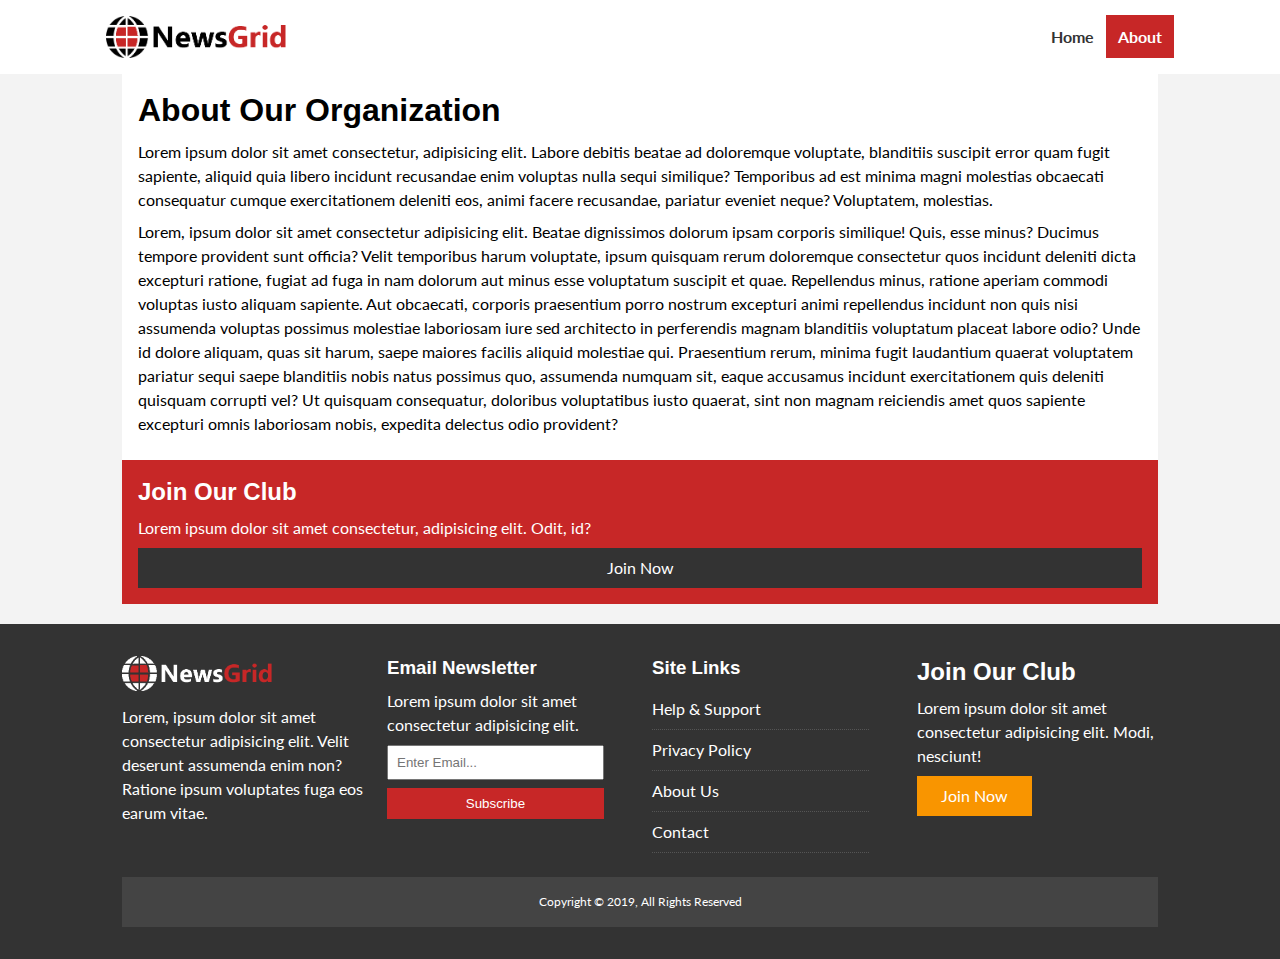
==== about.html @ 5ff1470a "Initial commit" ====
<!DOCTYPE html>
<html lang="en">
<head>
  <meta charset="UTF-8">
  <meta name="viewport" content="width=device-width, initial-scale=1.0">
  <meta http-equiv="X-UA-Compatible" content="ie=edge">
  <link rel="stylesheet" href="https://use.fontawesome.com/releases/v5.6.3/css/all.css" integrity="sha384-UHRtZLI+pbxtHCWp1t77Bi1L4ZtiqrqD80Kn4Z8NTSRyMA2Fd33n5dQ8lWUE00s/" crossorigin="anonymous">
  <link href="https://fonts.googleapis.com/css?family=Lato|Staatliches" rel="stylesheet">
  <link rel="stylesheet" href="css/style.css">
  <link rel="stylesheet" media="screen and (max-width: 768px)" href="css/mobile.css">
  <link rel="shortcut icon" type="image/x-icon" href="favicon.ico">
  <title>NewsGrid | About</title>
</head>
<body>
  <nav id="main-nav">
    <div class="container">
      <img src="img/logo.png" alt="NewsGrid" class="logo">
      <div class="social">
        <a href="http://facebook.com" target="_blank"><i class="fab fa-facebook fa-2x"></i></a>
        <a href="http://twitter.com" target="_blank"><i class="fab fa-twitter fa-2x"></i></a>
        <a href="http://instagram.com" target="_blank"><i class="fab fa-instagram fa-2x"></i></a>
        <a href="http://youtube.com" target="_blank"><i class="fab fa-youtube fa-2x"></i></a>
      </div>
      <ul>
        <li><a href="index.html">Home</a></li>
        <li><a class="current" href="about.html">About</a></li>
      </ul>
    </div>
  </nav>

  <section id="about">
    <div class="container">
      <div class="page-container">
        <article class="card">
          <h1 class="l-heading">About Our Organization</h1>
          <p>Lorem ipsum dolor sit amet consectetur, adipisicing elit. Labore debitis beatae ad doloremque voluptate, blanditiis suscipit error quam fugit sapiente, aliquid quia libero incidunt recusandae enim voluptas nulla sequi similique? Temporibus ad est minima magni molestias obcaecati consequatur cumque exercitationem deleniti eos, animi facere recusandae, pariatur eveniet neque? Voluptatem, molestias.</p>
          <p>Lorem, ipsum dolor sit amet consectetur adipisicing elit. Beatae dignissimos dolorum ipsam corporis similique! Quis, esse minus? Ducimus tempore provident sunt officia? Velit temporibus harum voluptate, ipsum quisquam rerum doloremque consectetur quos incidunt deleniti dicta excepturi ratione, fugiat ad fuga in nam dolorum aut minus esse voluptatum suscipit et quae. Repellendus minus, ratione aperiam commodi voluptas iusto aliquam sapiente. Aut obcaecati, corporis praesentium porro nostrum excepturi animi repellendus incidunt non quis nisi assumenda voluptas possimus molestiae laboriosam iure sed architecto in perferendis magnam blanditiis voluptatum placeat labore odio? Unde id dolore aliquam, quas sit harum, saepe maiores facilis aliquid molestiae qui. Praesentium rerum, minima fugit laudantium quaerat voluptatem pariatur sequi saepe blanditiis nobis natus possimus quo, assumenda numquam sit, eaque accusamus incidunt exercitationem quis deleniti quisquam corrupti vel? Ut quisquam consequatur, doloribus voluptatibus iusto quaerat, sint non magnam reiciendis amet quos sapiente excepturi omnis laboriosam nobis, expedita delectus odio provident?</p>
        </article>
        <aside class="card bg-primary">
          <h2>Join Our Club</h2>
          <p>Lorem ipsum dolor sit amet consectetur, adipisicing elit. Odit, id?</p>
          <a href="#" class="btn btn-dark btn-block">Join Now</a>
        </aside>
      </div>
    </div>
  </section>

  <!-- Footer -->
  <footer id="main-footer" class="py-2">
    <div class="container footer-container">
      <div>
        <img src="img/logo_light.png" alt="NewsGrid">
        <p>Lorem, ipsum dolor sit amet consectetur adipisicing elit. Velit deserunt assumenda enim non? Ratione ipsum voluptates fuga eos earum vitae.</p>
      </div>
      <div>
        <h3>Email Newsletter</h3>
        <p>Lorem ipsum dolor sit amet consectetur adipisicing elit.</p>
        <form>
          <input type="email" placeholder="Enter Email...">
          <input type="submit" value="Subscribe" class="btn btn-primary">
        </form>
      </div>
      <div>
        <h3>Site Links</h3>
        <ul class="list">
          <li><a href="#">Help & Support</a></li>
          <li><a href="#">Privacy Policy</a></li>
          <li><a href="#">About Us</a></li>
          <li><a href="#">Contact</a></li>
        </ul>
      </div>
      <div>
        <h2>Join Our Club</h2>
        <p>Lorem ipsum dolor sit amet consectetur adipisicing elit. Modi, nesciunt!</p>
        <a href="#" class="btn btn-secondary">Join Now</a>
      </div>
      <div>
        <p>
          Copyright &copy; 2019, All Rights Reserved
        </p>
      </div>
    </div>
  </footer>

</body>
</html>
---- css/style.css ----
:root {
    --primary-color: #c72727;
    --secondary-color: #f99500;
    --light-color: #f3f3f3;
    --dark-color: #333;
    --max-width: 1100px;
}

.category {
    --sports-color: #f99500;
    --ent-color: #a66bbe;
    --tech-color: #009cff;
}

* {
    margin: 0;
    padding: 0;
    box-sizing: border-box;
}

body {
    font-family: 'Lato', sans-serif;
    line-height: 1.5;
    background: var(--light-color);
}

a {
    color: var(--dark-color);
    text-decoration: none;
}

ul {
    list-style: none;
}

p {
    margin: 0.5rem 0;
}

img {
    max-width: 100%;
}

h1, h2, h3 {
    font-family: 'Vigo', sans-serif;
    margin-bottom: 0.55rem;
    line-height: 1.3;
}


/* Utility */
.container {
    max-width: var(--max-width);
    margin: auto;
    padding: 0 2rem;
    overflow: hidden;
}

.category {
    display: inline-block;
    color: #fff;
    font-style: 0.55rem;
    text-transform: uppercase;
    padding: 0.4rem 0.6rem;
    border-radius: 15px;
    margin-bottom: 0.5rem;
}

.category-sports { background: var(--sports-color)}
.category-ent { background: var(--ent-color)}
.category-tech { background: var(--tech-color)}

.btn {
    display: inline-block;
    border: none;
    background: var(--dark-color);
    color: #fff;
    padding: 0.5rem 1.5rem;
    cursor: pointer;
}

.btn-light {background: var(--light-color) }
.btn-primary {background: var(--primary-color) }
.btn-secondary {background: var(--secondary-color) }

.btn-block {
    text-align: center;
    display: block;
    width: 100%;
}
.btn:hover {
    opacity: 0.8;
}

.card {
    background: #fff;
    padding: 1rem;
}

.bg-dark {
    background: var(--dark-color);
    color: #fff;
}
.bg-primary {
    background: var(--primary-color);
    color: #fff;
}
.bg-secondary {
    background: var(--secondary-color);
    color: #fff;
}

.bg-dark h1 {
    color: #fff;
}

.py-1 {padding: 1.5rem 0}
.py-2 {padding: 2rem 0}
.py-3 {padding: 3rem 0}
.p-1 {padding: 1.5rem}
.p-2 {padding: 2rem}
.p-3 {padding: 3rem}

.list li {
    padding: 0.5rem 0;
    border-bottom: 1px dotted #555;
    width: 90%;
}

/* Navigation bar */
#main-nav {
    background: #fff;
    position: sticky;
    top: 0;
    z-index: 2;
}

#main-nav .container {
    display: grid;
    grid-template-columns: 6fr 3fr 2fr;
    padding: 1rem;
    align-items: center;
}

#main-nav .logo {
    width: 180px;
}

#main-nav  ul {
    display: flex;
    justify-self: end;
}

#main-nav ul li a {
    padding: 0.75rem;
    font-weight: bold;
}

#main-nav  ul li a.current {
    background: var(--primary-color);
    color: #fff;
}

#main-nav ul li a:hover {
    background: var(--light-color);
    color: var(--dark-color);
}

#main-nav .social {
    justify-self: center;
}

#main-nav .social i {
    color: #777;
    margin-right: 0.5rem;
}

/* Showcase */

#showcase {
    color: #fff;
    background: #333;
    padding: 2rem;
    position: relative;
}

#showcase:before {
    content: '';
    background: url('../img/featured.jpg') no-repeat center center/cover;
    position: absolute;
    top: 0;
    left: 0;
    width: 100%;
    height: 100%;
    opacity: 0.4;
}

#showcase .showcase-container {
    display: grid;
    grid-template-columns: repeat(2, 1fr);
    justify-content: center;
    align-items: center;
    height: 50vh;
}

#showcase .showcase-content {
    z-index: 1;
}

#showcase .showcase-content p {
    margin-bottom: 1rem;
}


/* Home Articles */
#home-articles .articles-container {
    display: grid;
    grid-template-columns: repeat(3, 1fr);
    grid-gap: 1rem;
}

#home-articles .articles-container > *:first-child, #home-articles .articles-container > *:last-child {
    display: grid;
    grid-template-columns: repeat(2, 1fr);
    grid-gap: 1rem;
    align-items: center;
    grid-column: 1/ span 2;
}

#home-articles .articles-container > *:last-child {
    grid-column: 2/ span 2;
}

/* Fotter */

#main-footer {
    background: var(--dark-color);
    color: #fff;
}

#main-footer img {
    width: 150px;
}

#main-footer a {
    color: #fff;
}

#main-footer .footer-container {
    display: grid;
    grid-template-columns: repeat(4, 1fr);
    grid-gap: 1.5rem;
}

#main-footer .footer-container > *:last-child {
    background: #444;
    grid-column: 1/ span 4;
    padding: 0.5rem;
    text-align: center;
    font-size: 0.75rem;
}

#main-footer .footer-container input[type='email'] {
    width: 90%;
    padding: 0.5rem;
    margin-bottom: 0.5rem;
}

#main-footer .footer-container input[type='submit'] {
    width: 90%;
}

#main-footer .list a:hover {
    color: var(--primary-color);
}


aside {
    margin-bottom: 20px;
}
---- css/mobile.css ----
/* Navigation */
#main-nav .social {
  display: none;
}

#main-nav .container {
  grid-template-columns: 1fr;
  grid-gap: 1.2rem;
}

#main-nav ul,
#main-nav .logo {
  justify-self: center;
}

#main-nav ul li a {
  padding: 0.50rem;
}

#home-articles .articles-container {
  grid-template-columns: repeat(2, 1fr);
}

#home-articles .articles-container > *:first-child,
#home-articles .articles-container > *:last-child {
  grid-template-columns: 1fr;
  grid-column: 1;
}

@media(max-width: 600px) {
  /* Stack Grid Items */
  #showcase .showcase-container,
  #home-articles .articles-container,
  #main-footer .footer-container {
    grid-template-columns: 1fr;
  }

  #main-footer .footer-container > *:last-child {
    grid-column: 1;
  }

  #main-footer .footer-container > *:first-child,
  #main-footer .footer-container > *:nth-child(2){
    border-bottom: #444 dotted 1px;
    padding-bottom: 1rem;
  }

  .page-container {
    grid-template-columns: 1fr;
    text-align: center;
  }

  .page-container > *:first-child {
    grid-row: 1;
  }

  .l-heading {
    font-size: 2rem;
  }
}
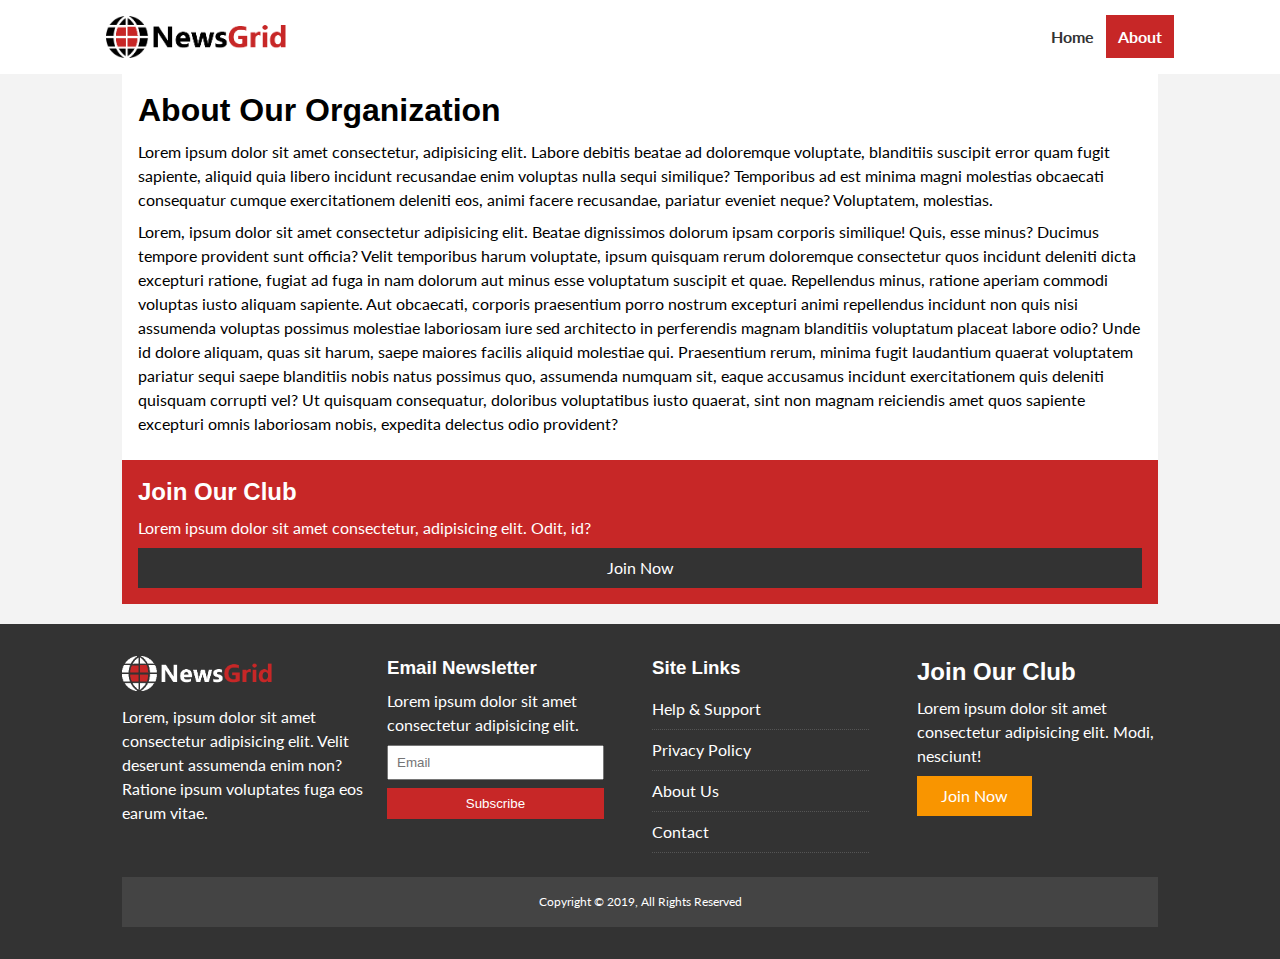
==== commit dc4dd17d: "Updated form - to work with Netlify" ====
--- a/about.html
+++ b/about.html
@@ -55,8 +55,8 @@
       <div>
         <h3>Email Newsletter</h3>
         <p>Lorem ipsum dolor sit amet consectetur adipisicing elit.</p>
-        <form>
-          <input type="email" placeholder="Enter Email...">
+        <form name="contact"method="POST" data-netlify="true">
+          <input type="email" name="email" placeholder="Email">
           <input type="submit" value="Subscribe" class="btn btn-primary">
         </form>
       </div>
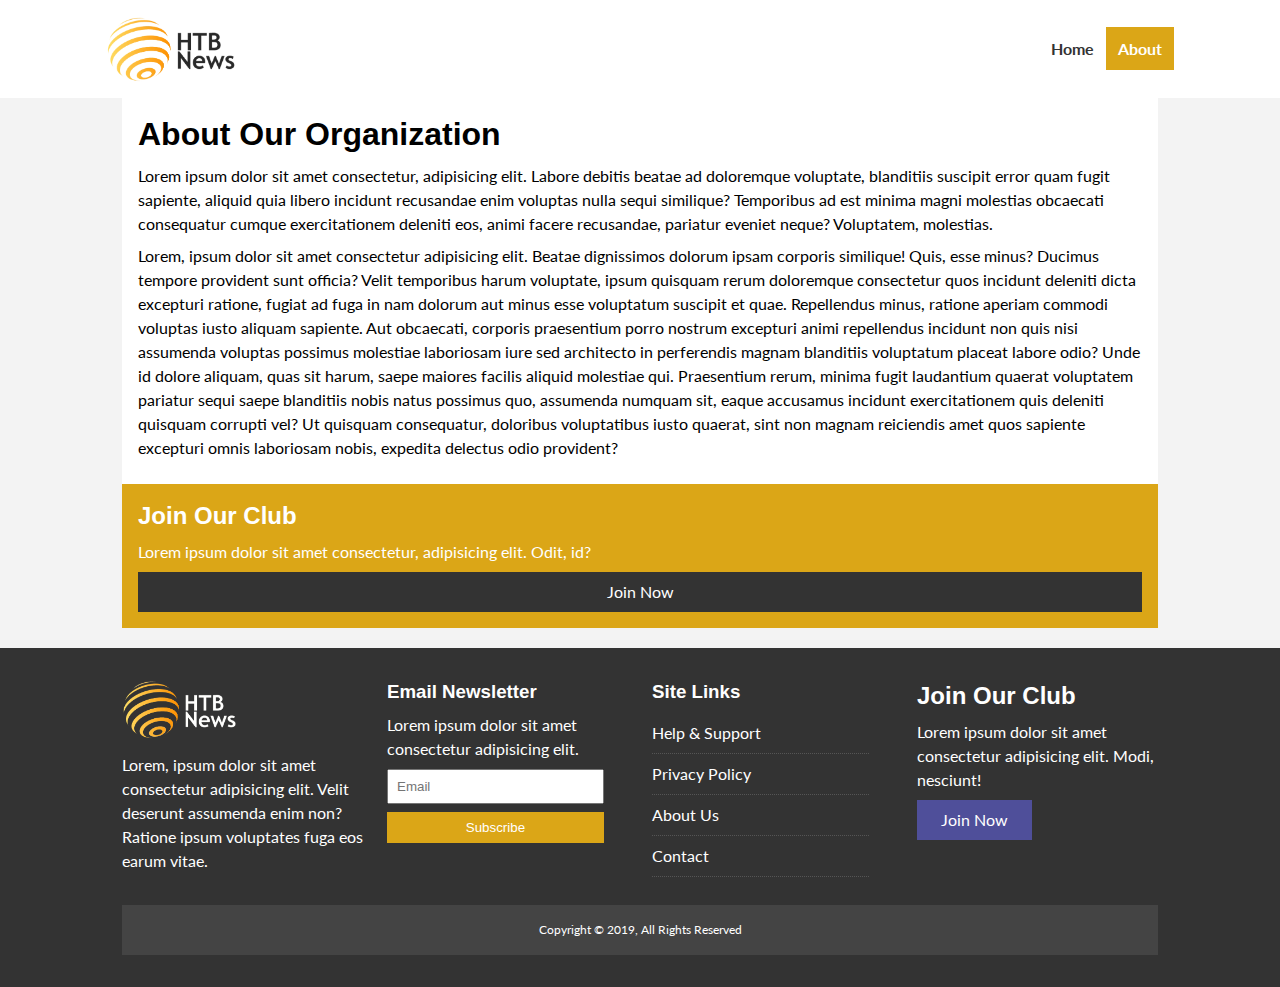
==== commit 2acfe7ec: "Updated styles. Added webp images" ====
--- a/about.html
+++ b/about.html
@@ -8,13 +8,13 @@
   <link href="https://fonts.googleapis.com/css?family=Lato|Staatliches" rel="stylesheet">
   <link rel="stylesheet" href="css/style.css">
   <link rel="stylesheet" media="screen and (max-width: 768px)" href="css/mobile.css">
-  <link rel="shortcut icon" type="image/x-icon" href="favicon.ico">
-  <title>NewsGrid | About</title>
+  <link rel="shortcut icon" type="image/x-icon" href="img/favicon.ico">
+  <title>HTB News | About</title>
 </head>
 <body>
   <nav id="main-nav">
     <div class="container">
-      <img src="img/logo.png" alt="NewsGrid" class="logo">
+      <img data-otherImg="img/logo-regular.png" data-webp="img/logo-regular.webp" alt="HTB News Logo" class='logo'>
       <div class="social">
         <a href="http://facebook.com" target="_blank"><i class="fab fa-facebook fa-2x"></i></a>
         <a href="http://twitter.com" target="_blank"><i class="fab fa-twitter fa-2x"></i></a>
@@ -49,7 +49,7 @@
   <footer id="main-footer" class="py-2">
     <div class="container footer-container">
       <div>
-        <img src="img/logo_light.png" alt="NewsGrid">
+        <img data-otherImg="img/logo-light.png" data-webp="img/logo-light.webp" alt="HTB News Logo" class='logo'>
         <p>Lorem, ipsum dolor sit amet consectetur adipisicing elit. Velit deserunt assumenda enim non? Ratione ipsum voluptates fuga eos earum vitae.</p>
       </div>
       <div>
@@ -81,6 +81,7 @@
       </div>
     </div>
   </footer>
+  <script src="js/script.js"></script>
 
 </body>
 </html>--- a/css/style.css
+++ b/css/style.css
@@ -1,15 +1,15 @@
 :root {
-    --primary-color: #c72727;
-    --secondary-color: #f99500;
+    --primary-color: rgb(219, 166, 23);
+    --secondary-color: rgb(79, 79, 154);
     --light-color: #f3f3f3;
     --dark-color: #333;
     --max-width: 1100px;
 }
 
 .category {
-    --sports-color: #f99500;
-    --ent-color: #a66bbe;
-    --tech-color: #009cff;
+    --sports-color: #9649df;
+    --ent-color: #21a7ac;
+    --tech-color: #5481e4;
 }
 
 * {
@@ -22,6 +22,7 @@
     font-family: 'Lato', sans-serif;
     line-height: 1.5;
     background: var(--light-color);
+    height: 100%;
 }
 
 a {
@@ -143,7 +144,7 @@
 }
 
 #main-nav .logo {
-    width: 180px;
+    width: 130px;
 }
 
 #main-nav  ul {
@@ -186,7 +187,7 @@
 
 #showcase:before {
     content: '';
-    background: url('../img/featured.jpg') no-repeat center center/cover;
+    background: url('../img/showcase.jpeg') no-repeat center center/cover;
     position: absolute;
     top: 0;
     left: 0;
@@ -239,7 +240,7 @@
 }
 
 #main-footer img {
-    width: 150px;
+    width: 115px;
 }
 
 #main-footer a {
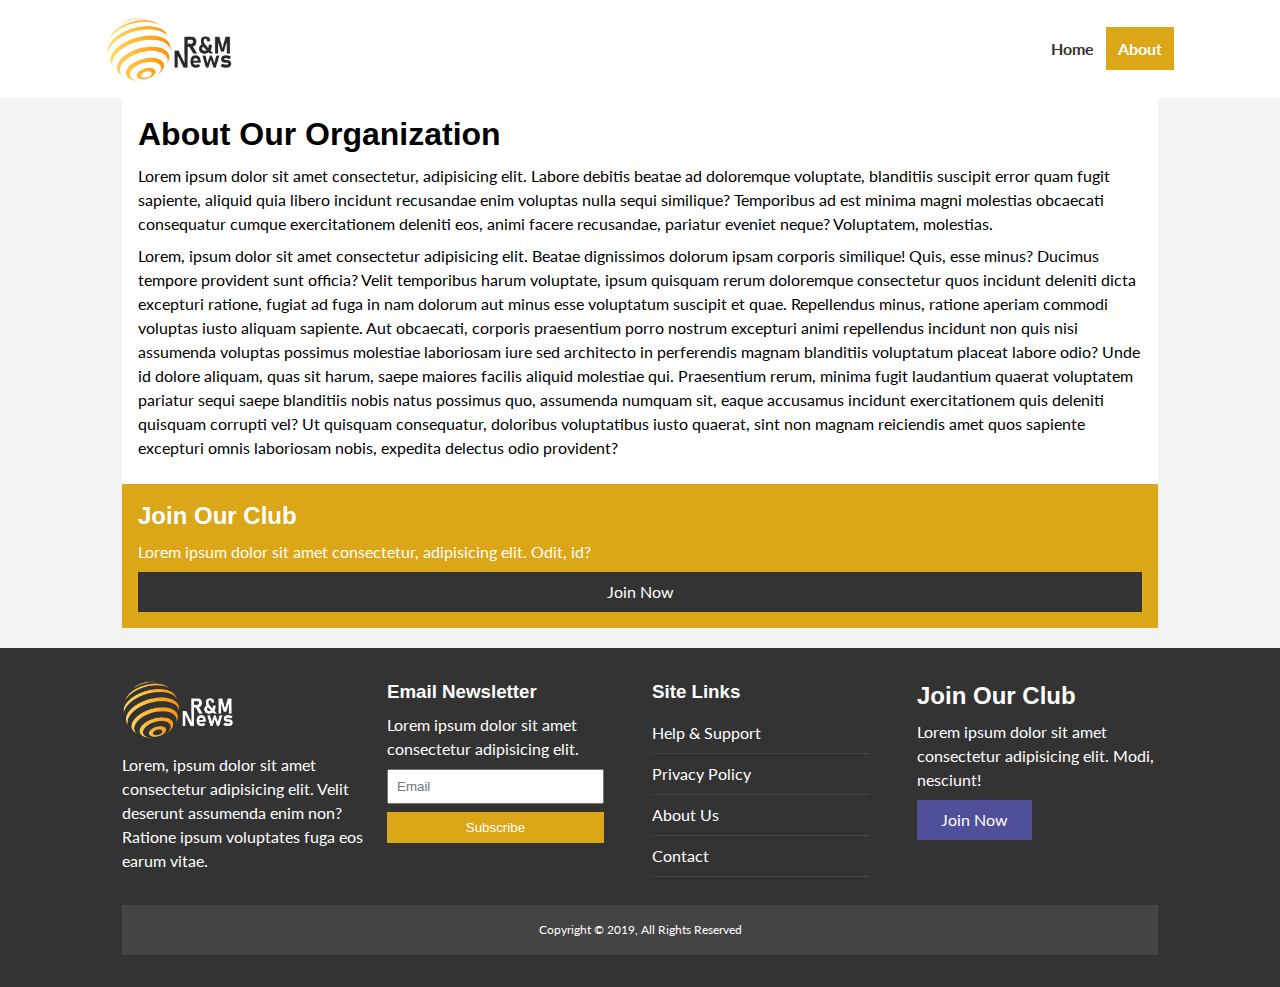
==== commit 84b2edb5: "R&M news - version 2.0: updated logo" ====
--- a/about.html
+++ b/about.html
@@ -7,24 +7,23 @@
   <link rel="stylesheet" href="https://use.fontawesome.com/releases/v5.6.3/css/all.css" integrity="sha384-UHRtZLI+pbxtHCWp1t77Bi1L4ZtiqrqD80Kn4Z8NTSRyMA2Fd33n5dQ8lWUE00s/" crossorigin="anonymous">
   <link href="https://fonts.googleapis.com/css?family=Lato|Staatliches" rel="stylesheet">
   <link rel="stylesheet" href="css/style.css">
-  <link rel="stylesheet" media="screen and (max-width: 768px)" href="css/mobile.css">
+  <link rel="stylesheet" media="screen and (max-width: 768px)" href="css/tablet_mobile.css">
   <link rel="shortcut icon" type="image/x-icon" href="img/favicon.ico">
-  <title>HTB News | About</title>
+  <title>R&M News | About</title>
 </head>
 <body>
   <nav id="main-nav">
     <div class="container">
-      <img data-otherImg="img/logo-regular.png" data-webp="img/logo-regular.webp" alt="HTB News Logo" class='logo'>
-      <div class="social">
-        <a href="http://facebook.com" target="_blank"><i class="fab fa-facebook fa-2x"></i></a>
-        <a href="http://twitter.com" target="_blank"><i class="fab fa-twitter fa-2x"></i></a>
-        <a href="http://instagram.com" target="_blank"><i class="fab fa-instagram fa-2x"></i></a>
-        <a href="http://youtube.com" target="_blank"><i class="fab fa-youtube fa-2x"></i></a>
-      </div>
-      <ul>
-        <li><a href="index.html">Home</a></li>
-        <li><a class="current" href="about.html">About</a></li>
-      </ul>
+        <img data-otherImg="img/logo-regular-r.png" data-webp="img/logo-regular-r.webp" alt="R&M News Logo" class='logo'>
+        <div class="social">
+            <a href="http://facebook.com" target="_blank"><i class="fab fa-facebook fa-2x"></i></a>
+            <a href="http://twitter.com" target="_blank"><i class="fab fa-twitter fa-2x"></i></a>
+            <a href="http://youtube.com" target="_blank"><i class="fab fa-youtube fa-2x"></i></a>
+        </div>
+        <ul>
+            <li><a href="index.html">Home</a></li>
+            <li><a href="about.html" class="current">About</a></li>
+        </ul>
     </div>
   </nav>
 
@@ -49,7 +48,7 @@
   <footer id="main-footer" class="py-2">
     <div class="container footer-container">
       <div>
-        <img data-otherImg="img/logo-light.png" data-webp="img/logo-light.webp" alt="HTB News Logo" class='logo'>
+        <img data-otherImg="img/logo-light-r.png" data-webp="img/logo-light-r.webp" alt="R&M News Logo" class='logo'>
         <p>Lorem, ipsum dolor sit amet consectetur adipisicing elit. Velit deserunt assumenda enim non? Ratione ipsum voluptates fuga eos earum vitae.</p>
       </div>
       <div>
--- a/css/style.css
+++ b/css/style.css
@@ -22,7 +22,9 @@
     font-family: 'Lato', sans-serif;
     line-height: 1.5;
     background: var(--light-color);
-    height: 100%;
+    display: grid;
+    grid-template-rows: auto auto 1fr auto;
+    padding-bottom: 0;
 }
 
 a {
@@ -183,6 +185,7 @@
     background: #333;
     padding: 2rem;
     position: relative;
+    height: 100%;
 }
 
 #showcase:before {
@@ -207,9 +210,11 @@
 #showcase .showcase-content {
     z-index: 1;
 }
-
-#showcase .showcase-content p {
+#showcase .showcase-content .translucent-bg {
+    background: rgba(29, 29, 29, 0.7);
+    padding: 1rem;
     margin-bottom: 1rem;
+
 }
 
 
--- a/css/tablet_mobile.css
+++ b/css/tablet_mobile.css
@@ -0,0 +1,59 @@
+/* Navigation */
+#main-nav .social {
+  display: none;
+}
+
+#main-nav .container {
+  grid-template-columns: 1fr 1fr;
+  grid-gap: 1rem;
+}
+
+#main-nav ul li a {
+  padding: 0.50rem;
+}
+
+#home-articles .articles-container {
+  grid-template-columns: repeat(2, 1fr);
+}
+
+#home-articles .articles-container > *:first-child,
+#home-articles .articles-container > *:last-child {
+  grid-template-columns: 1fr;
+  grid-column: 1;
+}
+
+@media(max-width: 600px) {
+  /* Stack Grid Items */
+  #showcase .showcase-container,
+  #home-articles .articles-container,
+  #main-footer .footer-container {
+    grid-template-columns: 1fr;
+  }
+
+  #main-footer .footer-container > *:last-child {
+    grid-column: 1;
+  }
+
+  #main-footer .footer-container > *:first-child,
+  #main-footer .footer-container > *:nth-child(2){
+    border-bottom: #444 dotted 1px;
+    padding-bottom: 1rem;
+  }
+
+  .page-container {
+    grid-template-columns: 1fr;
+    text-align: center;
+  }
+
+  .page-container > *:first-child {
+    grid-row: 1;
+  }
+
+  .l-heading {
+    font-size: 2rem;
+  }
+
+  #showcase .showcase-container {
+    height: 450px;
+  }
+}